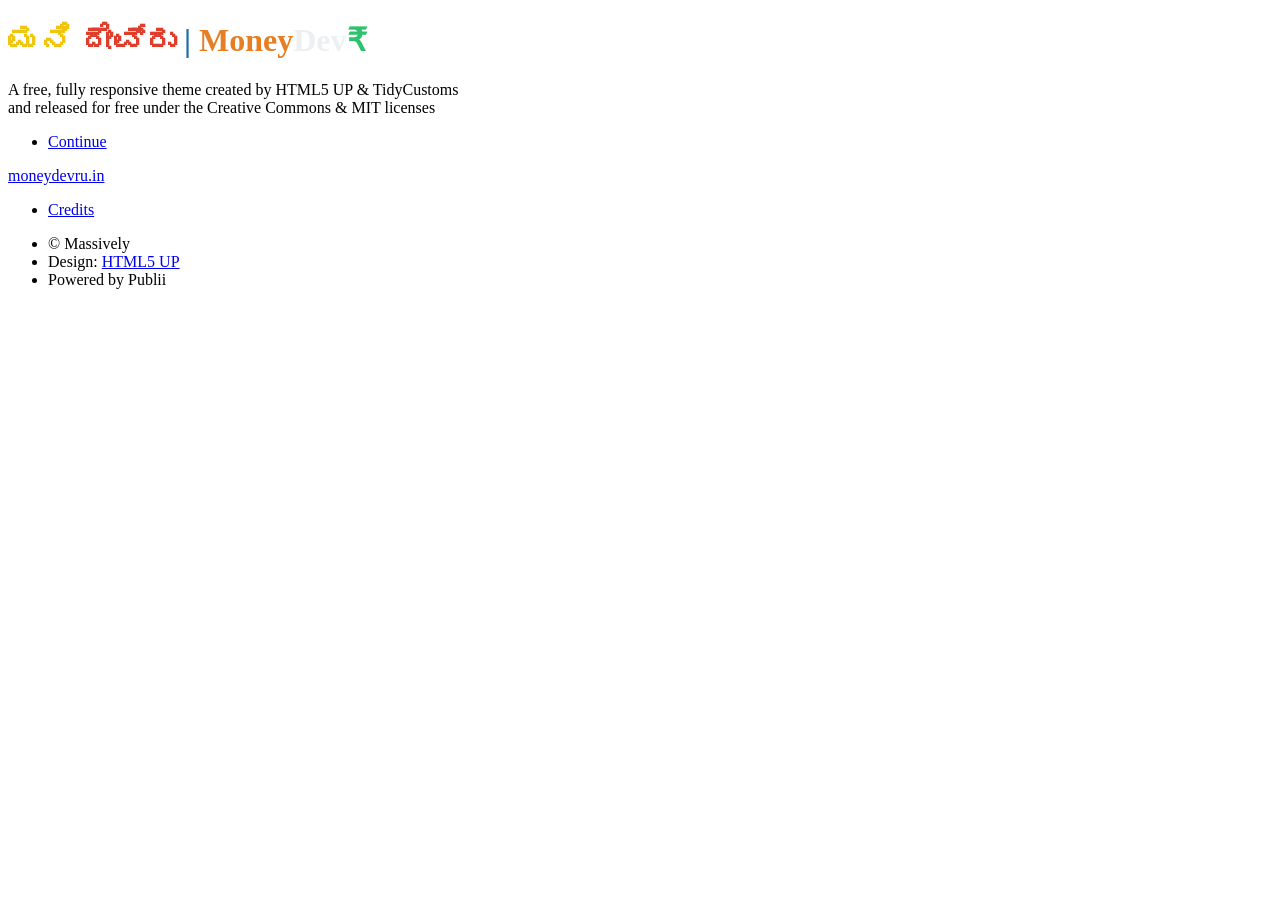
==== index.html @ d96f3cf7 "Publii: update content" ====
<!DOCTYPE html><html lang="en-gb"><head><meta charset="utf-8"><meta http-equiv="X-UA-Compatible" content="IE=edge"><meta name="viewport" content="width=device-width,initial-scale=1,user-scalable=no"><title>moneydevru.in</title><meta name="generator" content="Publii Open-Source CMS for Static Site"><link rel="canonical" href="https://moneydevru.in/"><link rel="alternate" type="application/atom+xml" href="https://moneydevru.in/feed.xml" title="moneydevru.in - RSS"><link rel="alternate" type="application/json" href="https://moneydevru.in/feed.json" title="moneydevru.in - JSON"><meta property="og:title" content="moneydevru.in"><meta property="og:site_name" content="moneydevru.in"><meta property="og:description" content=""><meta property="og:url" content="https://moneydevru.in/"><meta property="og:type" content="website"><link rel="stylesheet" href="https://moneydevru.in/assets/css/fontawesome-all.min.css?v&#x3D;85514f933f9e0b82460af63f1a403fa5"><link rel="stylesheet" href="https://moneydevru.in/assets/css/style.css?v&#x3D;dd66200cfe17c33e8e2ed1fdd742c252"><noscript><link rel="stylesheet" href="https://moneydevru.in/assets/css/noscript.css?v&#x3D;efa867a99f5064d6729e4dc2008ad50b"></noscript><script type="application/ld+json">{"@context":"http://schema.org","@type":"Organization","name":"moneydevru.in","url":"https://moneydevru.in/"}</script><style>#wrapper > .bg {
               background-image: url(https://moneydevru.in/assets/images/overlay.png), linear-gradient(0deg, rgba(0, 0, 0, 0.1), rgba(0, 0, 0, 0.1)), url();
           }</style><noscript><style>img[loading] {
                    opacity: 1;
                }</style></noscript></head><body class="is-preload home-template"><div id="wrapper" class="fade-in"><div id="intro"><h1><span style="color: rgb(241, 196, 15);">ಮನಿ</span> <span style="color: rgb(224, 62, 45);">ದೇವ್ರು</span> <span style="color: rgb(35, 111, 161);">|</span> <span style="color: rgb(230, 126, 35);">Money</span><span style="color: rgb(236, 240, 241);">Dev</span><span style="color: rgb(45, 194, 107);">₹</span></h1><p>A free, fully responsive theme created by HTML5 UP &amp; TidyCustoms<br>and released for free under the Creative Commons &amp; MIT licenses</p><ul class="actions"><li><a href="#header" class="button icon solid solo fa-arrow-down scrolly">Continue</a></li></ul></div><header id="header"><a class="logo" href="https://moneydevru.in/">moneydevru.in</a></header><nav id="nav"><ul class="links"><li><a href="https://moneydevru.in/credits/" target="_self">Credits</a></li></ul></nav><main id="main"><section class="posts"></section></main><footer id="copyright"><ul><li>© Massively</li><li>Design: <a href="https://html5up.net" target="_blank" rel="nofollow noopener">HTML5 UP</a></li><li>Powered by Publii</li></ul></footer></div><script src="https://moneydevru.in/assets/js/jquery.min.js?v&#x3D;c9771cc3e90e18f5336eedbd0fffb2cf"></script><script src="https://moneydevru.in/assets/js/jquery.scrollex.min.js?v&#x3D;f89065e3d988006af9791b44561d7c90"></script><script src="https://moneydevru.in/assets/js/jquery.scrolly.min.js?v&#x3D;1ed5a78bde1476875a40f6b9ff44fc14"></script><script src="https://moneydevru.in/assets/js/browser.min.js?v&#x3D;c07298dd19048a8a69ad97e754dfe8d0"></script><script src="https://moneydevru.in/assets/js/breakpoints.min.js?v&#x3D;81a479eb099e3b187613943b085923b8"></script><script src="https://moneydevru.in/assets/js/util.min.js?v&#x3D;4201a626f8c9b614a663b3a1d7d82615"></script><script src="https://moneydevru.in/assets/js/main.min.js?v&#x3D;56233c354bd814758be8bff42f7e13a5"></script><script>/*<![CDATA[*/var images=document.querySelectorAll("img[loading]");for(var i=0;i<images.length;i++){if(images[i].complete){images[i].classList.add("is-loaded")}else{images[i].addEventListener("load",function(){this.classList.add("is-loaded")},false)}};/*]]>*/</script></body></html>
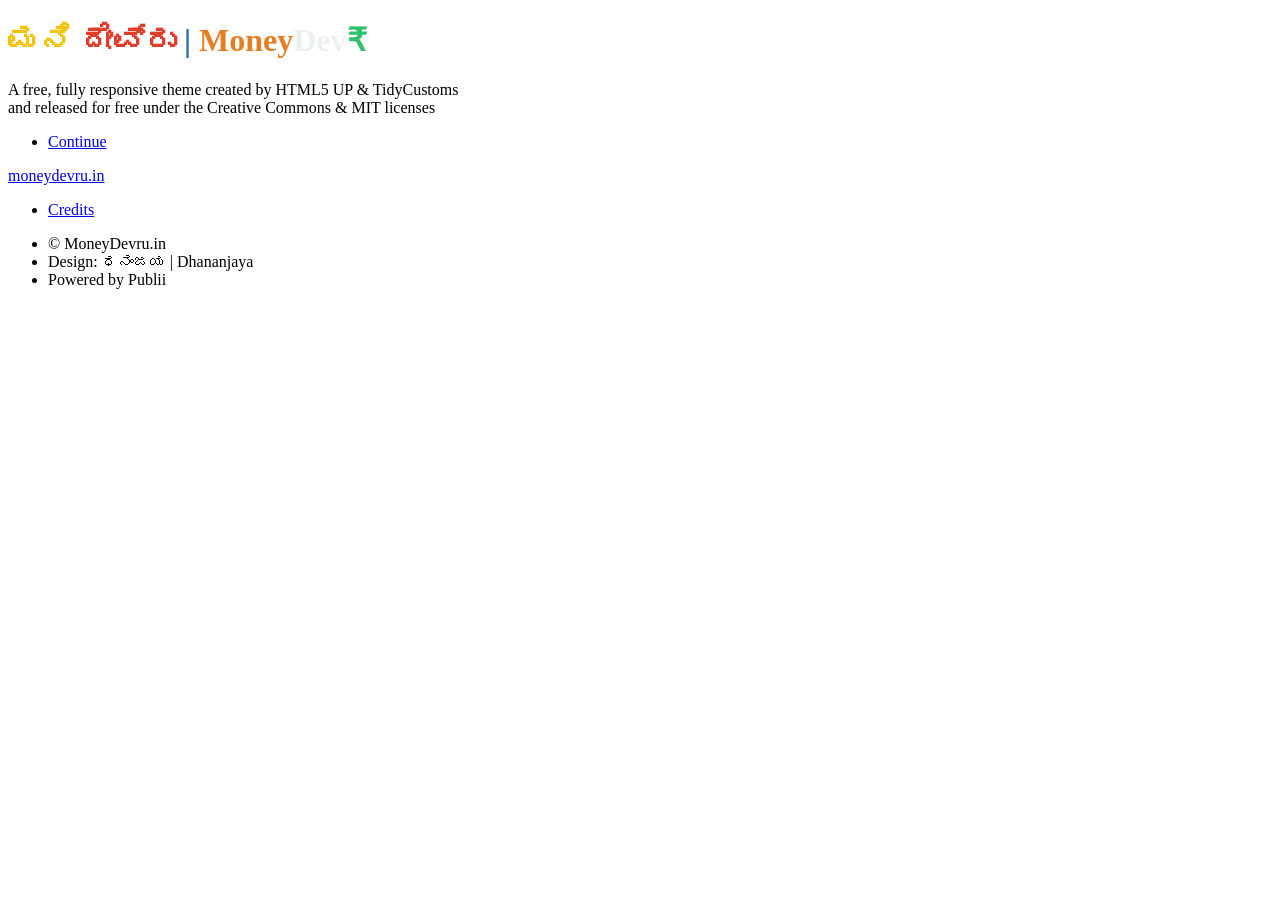
==== commit a6382f37: "Publii: update content" ====
--- a/index.html
+++ b/index.html
@@ -1,5 +1,5 @@
-<!DOCTYPE html><html lang="en-gb"><head><meta charset="utf-8"><meta http-equiv="X-UA-Compatible" content="IE=edge"><meta name="viewport" content="width=device-width,initial-scale=1,user-scalable=no"><title>moneydevru.in</title><meta name="generator" content="Publii Open-Source CMS for Static Site"><link rel="canonical" href="https://moneydevru.in/"><link rel="alternate" type="application/atom+xml" href="https://moneydevru.in/feed.xml" title="moneydevru.in - RSS"><link rel="alternate" type="application/json" href="https://moneydevru.in/feed.json" title="moneydevru.in - JSON"><meta property="og:title" content="moneydevru.in"><meta property="og:site_name" content="moneydevru.in"><meta property="og:description" content=""><meta property="og:url" content="https://moneydevru.in/"><meta property="og:type" content="website"><link rel="stylesheet" href="https://moneydevru.in/assets/css/fontawesome-all.min.css?v&#x3D;85514f933f9e0b82460af63f1a403fa5"><link rel="stylesheet" href="https://moneydevru.in/assets/css/style.css?v&#x3D;dd66200cfe17c33e8e2ed1fdd742c252"><noscript><link rel="stylesheet" href="https://moneydevru.in/assets/css/noscript.css?v&#x3D;efa867a99f5064d6729e4dc2008ad50b"></noscript><script type="application/ld+json">{"@context":"http://schema.org","@type":"Organization","name":"moneydevru.in","url":"https://moneydevru.in/"}</script><style>#wrapper > .bg {
+<!DOCTYPE html><html lang="en-gb"><head><meta charset="utf-8"><meta http-equiv="X-UA-Compatible" content="IE=edge"><meta name="viewport" content="width=device-width,initial-scale=1,user-scalable=no"><title>moneydevru.in</title><meta name="generator" content="Publii Open-Source CMS for Static Site"><link rel="canonical" href="https://moneydevru.in/"><link rel="alternate" type="application/atom+xml" href="https://moneydevru.in/feed.xml" title="moneydevru.in - RSS"><link rel="alternate" type="application/json" href="https://moneydevru.in/feed.json" title="moneydevru.in - JSON"><meta property="og:title" content="moneydevru.in"><meta property="og:site_name" content="moneydevru.in"><meta property="og:description" content=""><meta property="og:url" content="https://moneydevru.in/"><meta property="og:type" content="website"><link rel="stylesheet" href="https://moneydevru.in/assets/css/fontawesome-all.min.css?v&#x3D;85514f933f9e0b82460af63f1a403fa5"><link rel="stylesheet" href="https://moneydevru.in/assets/css/style.css?v&#x3D;dd66200cfe17c33e8e2ed1fdd742c252"><noscript><link rel="stylesheet" href="https://moneydevru.in/assets/css/noscript.css?v&#x3D;efa867a99f5064d6729e4dc2008ad50b"></noscript><script type="application/ld+json">{"@context":"http://schema.org","@type":"Organization","name":"moneydevru.in","url":"https://moneydevru.in/","sameAs":[]}</script><style>#wrapper > .bg {
                background-image: url(https://moneydevru.in/assets/images/overlay.png), linear-gradient(0deg, rgba(0, 0, 0, 0.1), rgba(0, 0, 0, 0.1)), url();
            }</style><noscript><style>img[loading] {
                     opacity: 1;
-                }</style></noscript></head><body class="is-preload home-template"><div id="wrapper" class="fade-in"><div id="intro"><h1><span style="color: rgb(241, 196, 15);">ಮನಿ</span> <span style="color: rgb(224, 62, 45);">ದೇವ್ರು</span> <span style="color: rgb(35, 111, 161);">|</span> <span style="color: rgb(230, 126, 35);">Money</span><span style="color: rgb(236, 240, 241);">Dev</span><span style="color: rgb(45, 194, 107);">₹</span></h1><p>A free, fully responsive theme created by HTML5 UP &amp; TidyCustoms<br>and released for free under the Creative Commons &amp; MIT licenses</p><ul class="actions"><li><a href="#header" class="button icon solid solo fa-arrow-down scrolly">Continue</a></li></ul></div><header id="header"><a class="logo" href="https://moneydevru.in/">moneydevru.in</a></header><nav id="nav"><ul class="links"><li><a href="https://moneydevru.in/credits/" target="_self">Credits</a></li></ul></nav><main id="main"><section class="posts"></section></main><footer id="copyright"><ul><li>© Massively</li><li>Design: <a href="https://html5up.net" target="_blank" rel="nofollow noopener">HTML5 UP</a></li><li>Powered by Publii</li></ul></footer></div><script src="https://moneydevru.in/assets/js/jquery.min.js?v&#x3D;c9771cc3e90e18f5336eedbd0fffb2cf"></script><script src="https://moneydevru.in/assets/js/jquery.scrollex.min.js?v&#x3D;f89065e3d988006af9791b44561d7c90"></script><script src="https://moneydevru.in/assets/js/jquery.scrolly.min.js?v&#x3D;1ed5a78bde1476875a40f6b9ff44fc14"></script><script src="https://moneydevru.in/assets/js/browser.min.js?v&#x3D;c07298dd19048a8a69ad97e754dfe8d0"></script><script src="https://moneydevru.in/assets/js/breakpoints.min.js?v&#x3D;81a479eb099e3b187613943b085923b8"></script><script src="https://moneydevru.in/assets/js/util.min.js?v&#x3D;4201a626f8c9b614a663b3a1d7d82615"></script><script src="https://moneydevru.in/assets/js/main.min.js?v&#x3D;56233c354bd814758be8bff42f7e13a5"></script><script>/*<![CDATA[*/var images=document.querySelectorAll("img[loading]");for(var i=0;i<images.length;i++){if(images[i].complete){images[i].classList.add("is-loaded")}else{images[i].addEventListener("load",function(){this.classList.add("is-loaded")},false)}};/*]]>*/</script></body></html>+                }</style></noscript></head><body class="is-preload home-template"><div id="wrapper" class="fade-in"><div id="intro"><h1><span style="color: rgb(241, 196, 15);">ಮನಿ</span> <span style="color: rgb(224, 62, 45);">ದೇವ್ರು</span> <span style="color: rgb(35, 111, 161);">|</span> <span style="color: rgb(230, 126, 35);">Money</span><span style="color: rgb(236, 240, 241);">Dev</span><span style="color: rgb(45, 194, 107);">₹</span></h1><p>A free, fully responsive theme created by HTML5 UP &amp; TidyCustoms<br>and released for free under the Creative Commons &amp; MIT licenses</p><ul class="actions"><li><a href="#header" class="button icon solid solo fa-arrow-down scrolly">Continue</a></li></ul></div><header id="header"><a class="logo" href="https://moneydevru.in/">moneydevru.in</a></header><nav id="nav"><ul class="links"><li><a href="https://moneydevru.in/credits/" target="_self">Credits</a></li></ul><ul class="icons"></ul></nav><main id="main"><section class="posts"></section></main><footer id="copyright"><ul><li>© MoneyDevru.in</li><li>Design: ಧನಂಜಯ | Dhananjaya</li><li>Powered by Publii</li></ul></footer></div><script src="https://moneydevru.in/assets/js/jquery.min.js?v&#x3D;c9771cc3e90e18f5336eedbd0fffb2cf"></script><script src="https://moneydevru.in/assets/js/jquery.scrollex.min.js?v&#x3D;f89065e3d988006af9791b44561d7c90"></script><script src="https://moneydevru.in/assets/js/jquery.scrolly.min.js?v&#x3D;1ed5a78bde1476875a40f6b9ff44fc14"></script><script src="https://moneydevru.in/assets/js/browser.min.js?v&#x3D;c07298dd19048a8a69ad97e754dfe8d0"></script><script src="https://moneydevru.in/assets/js/breakpoints.min.js?v&#x3D;81a479eb099e3b187613943b085923b8"></script><script src="https://moneydevru.in/assets/js/util.min.js?v&#x3D;4201a626f8c9b614a663b3a1d7d82615"></script><script src="https://moneydevru.in/assets/js/main.min.js?v&#x3D;56233c354bd814758be8bff42f7e13a5"></script><script>/*<![CDATA[*/var images=document.querySelectorAll("img[loading]");for(var i=0;i<images.length;i++){if(images[i].complete){images[i].classList.add("is-loaded")}else{images[i].addEventListener("load",function(){this.classList.add("is-loaded")},false)}};/*]]>*/</script></body></html>
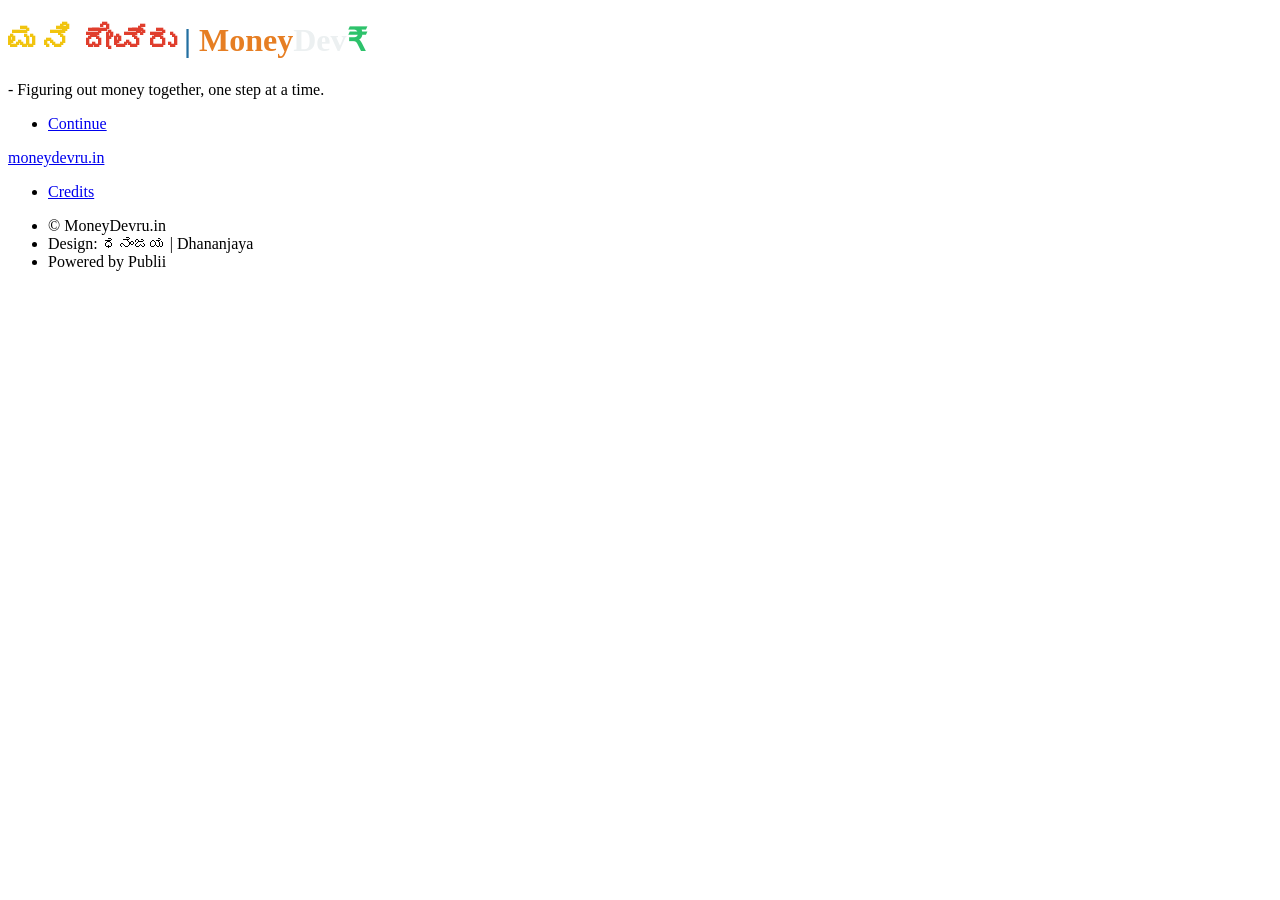
==== commit 295ed10a: "Publii: update content" ====
--- a/index.html
+++ b/index.html
@@ -2,4 +2,4 @@
                background-image: url(https://moneydevru.in/assets/images/overlay.png), linear-gradient(0deg, rgba(0, 0, 0, 0.1), rgba(0, 0, 0, 0.1)), url();
            }</style><noscript><style>img[loading] {
                     opacity: 1;
-                }</style></noscript></head><body class="is-preload home-template"><div id="wrapper" class="fade-in"><div id="intro"><h1><span style="color: rgb(241, 196, 15);">ಮನಿ</span> <span style="color: rgb(224, 62, 45);">ದೇವ್ರು</span> <span style="color: rgb(35, 111, 161);">|</span> <span style="color: rgb(230, 126, 35);">Money</span><span style="color: rgb(236, 240, 241);">Dev</span><span style="color: rgb(45, 194, 107);">₹</span></h1><p>A free, fully responsive theme created by HTML5 UP &amp; TidyCustoms<br>and released for free under the Creative Commons &amp; MIT licenses</p><ul class="actions"><li><a href="#header" class="button icon solid solo fa-arrow-down scrolly">Continue</a></li></ul></div><header id="header"><a class="logo" href="https://moneydevru.in/">moneydevru.in</a></header><nav id="nav"><ul class="links"><li><a href="https://moneydevru.in/credits/" target="_self">Credits</a></li></ul><ul class="icons"></ul></nav><main id="main"><section class="posts"></section></main><footer id="copyright"><ul><li>© MoneyDevru.in</li><li>Design: ಧನಂಜಯ | Dhananjaya</li><li>Powered by Publii</li></ul></footer></div><script src="https://moneydevru.in/assets/js/jquery.min.js?v&#x3D;c9771cc3e90e18f5336eedbd0fffb2cf"></script><script src="https://moneydevru.in/assets/js/jquery.scrollex.min.js?v&#x3D;f89065e3d988006af9791b44561d7c90"></script><script src="https://moneydevru.in/assets/js/jquery.scrolly.min.js?v&#x3D;1ed5a78bde1476875a40f6b9ff44fc14"></script><script src="https://moneydevru.in/assets/js/browser.min.js?v&#x3D;c07298dd19048a8a69ad97e754dfe8d0"></script><script src="https://moneydevru.in/assets/js/breakpoints.min.js?v&#x3D;81a479eb099e3b187613943b085923b8"></script><script src="https://moneydevru.in/assets/js/util.min.js?v&#x3D;4201a626f8c9b614a663b3a1d7d82615"></script><script src="https://moneydevru.in/assets/js/main.min.js?v&#x3D;56233c354bd814758be8bff42f7e13a5"></script><script>/*<![CDATA[*/var images=document.querySelectorAll("img[loading]");for(var i=0;i<images.length;i++){if(images[i].complete){images[i].classList.add("is-loaded")}else{images[i].addEventListener("load",function(){this.classList.add("is-loaded")},false)}};/*]]>*/</script></body></html>+                }</style></noscript></head><body class="is-preload home-template"><div id="wrapper" class="fade-in"><div id="intro"><h1><span style="color: rgb(241, 196, 15);">ಮನಿ</span> <span style="color: rgb(224, 62, 45);">ದೇವ್ರು</span> <span style="color: rgb(35, 111, 161);">|</span> <span style="color: rgb(230, 126, 35);">Money</span><span style="color: rgb(236, 240, 241);">Dev</span><span style="color: rgb(45, 194, 107);">₹</span></h1><p>- Figuring out money together, one step at a time.</p><ul class="actions"><li><a href="#header" class="button icon solid solo fa-arrow-down scrolly">Continue</a></li></ul></div><header id="header"><a class="logo" href="https://moneydevru.in/">moneydevru.in</a></header><nav id="nav"><ul class="links"><li><a href="https://moneydevru.in/credits/" target="_self">Credits</a></li></ul><ul class="icons"></ul></nav><main id="main"><section class="posts"></section></main><footer id="copyright"><ul><li>© MoneyDevru.in</li><li>Design: ಧನಂಜಯ | Dhananjaya</li><li>Powered by Publii</li></ul></footer></div><script src="https://moneydevru.in/assets/js/jquery.min.js?v&#x3D;c9771cc3e90e18f5336eedbd0fffb2cf"></script><script src="https://moneydevru.in/assets/js/jquery.scrollex.min.js?v&#x3D;f89065e3d988006af9791b44561d7c90"></script><script src="https://moneydevru.in/assets/js/jquery.scrolly.min.js?v&#x3D;1ed5a78bde1476875a40f6b9ff44fc14"></script><script src="https://moneydevru.in/assets/js/browser.min.js?v&#x3D;c07298dd19048a8a69ad97e754dfe8d0"></script><script src="https://moneydevru.in/assets/js/breakpoints.min.js?v&#x3D;81a479eb099e3b187613943b085923b8"></script><script src="https://moneydevru.in/assets/js/util.min.js?v&#x3D;4201a626f8c9b614a663b3a1d7d82615"></script><script src="https://moneydevru.in/assets/js/main.min.js?v&#x3D;56233c354bd814758be8bff42f7e13a5"></script><script>/*<![CDATA[*/var images=document.querySelectorAll("img[loading]");for(var i=0;i<images.length;i++){if(images[i].complete){images[i].classList.add("is-loaded")}else{images[i].addEventListener("load",function(){this.classList.add("is-loaded")},false)}};/*]]>*/</script></body></html>
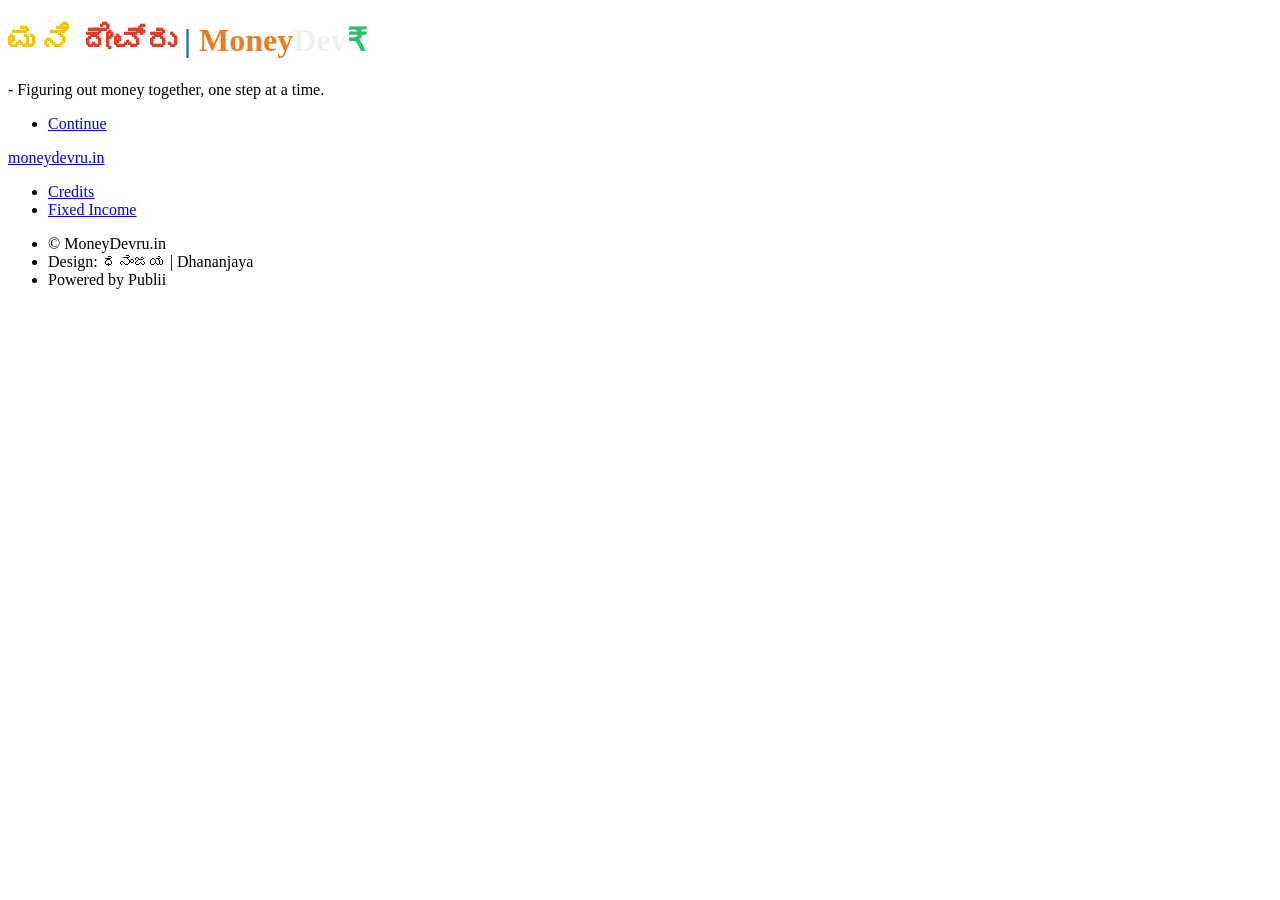
==== commit a390a724: "Publii: update content" ====
--- a/index.html
+++ b/index.html
@@ -2,4 +2,4 @@
                background-image: url(https://moneydevru.in/assets/images/overlay.png), linear-gradient(0deg, rgba(0, 0, 0, 0.1), rgba(0, 0, 0, 0.1)), url();
            }</style><noscript><style>img[loading] {
                     opacity: 1;
-                }</style></noscript></head><body class="is-preload home-template"><div id="wrapper" class="fade-in"><div id="intro"><h1><span style="color: rgb(241, 196, 15);">ಮನಿ</span> <span style="color: rgb(224, 62, 45);">ದೇವ್ರು</span> <span style="color: rgb(35, 111, 161);">|</span> <span style="color: rgb(230, 126, 35);">Money</span><span style="color: rgb(236, 240, 241);">Dev</span><span style="color: rgb(45, 194, 107);">₹</span></h1><p>- Figuring out money together, one step at a time.</p><ul class="actions"><li><a href="#header" class="button icon solid solo fa-arrow-down scrolly">Continue</a></li></ul></div><header id="header"><a class="logo" href="https://moneydevru.in/">moneydevru.in</a></header><nav id="nav"><ul class="links"><li><a href="https://moneydevru.in/credits/" target="_self">Credits</a></li></ul><ul class="icons"></ul></nav><main id="main"><section class="posts"></section></main><footer id="copyright"><ul><li>© MoneyDevru.in</li><li>Design: ಧನಂಜಯ | Dhananjaya</li><li>Powered by Publii</li></ul></footer></div><script src="https://moneydevru.in/assets/js/jquery.min.js?v&#x3D;c9771cc3e90e18f5336eedbd0fffb2cf"></script><script src="https://moneydevru.in/assets/js/jquery.scrollex.min.js?v&#x3D;f89065e3d988006af9791b44561d7c90"></script><script src="https://moneydevru.in/assets/js/jquery.scrolly.min.js?v&#x3D;1ed5a78bde1476875a40f6b9ff44fc14"></script><script src="https://moneydevru.in/assets/js/browser.min.js?v&#x3D;c07298dd19048a8a69ad97e754dfe8d0"></script><script src="https://moneydevru.in/assets/js/breakpoints.min.js?v&#x3D;81a479eb099e3b187613943b085923b8"></script><script src="https://moneydevru.in/assets/js/util.min.js?v&#x3D;4201a626f8c9b614a663b3a1d7d82615"></script><script src="https://moneydevru.in/assets/js/main.min.js?v&#x3D;56233c354bd814758be8bff42f7e13a5"></script><script>/*<![CDATA[*/var images=document.querySelectorAll("img[loading]");for(var i=0;i<images.length;i++){if(images[i].complete){images[i].classList.add("is-loaded")}else{images[i].addEventListener("load",function(){this.classList.add("is-loaded")},false)}};/*]]>*/</script></body></html>+                }</style></noscript></head><body class="is-preload home-template"><div id="wrapper" class="fade-in"><div id="intro"><h1><span style="color: rgb(241, 196, 15);">ಮನಿ</span> <span style="color: rgb(224, 62, 45);">ದೇವ್ರು</span> <span style="color: rgb(35, 111, 161);">|</span> <span style="color: rgb(230, 126, 35);">Money</span><span style="color: rgb(236, 240, 241);">Dev</span><span style="color: rgb(45, 194, 107);">₹</span></h1><p>- Figuring out money together, one step at a time.</p><ul class="actions"><li><a href="#header" class="button icon solid solo fa-arrow-down scrolly">Continue</a></li></ul></div><header id="header"><a class="logo" href="https://moneydevru.in/">moneydevru.in</a></header><nav id="nav"><ul class="links"><li><a href="https://moneydevru.in/credits/" target="_self">Credits</a></li><li><a href="https://moneydevru.in/fixed-incomes/" target="_self">Fixed Income</a></li></ul><ul class="icons"></ul></nav><main id="main"><section class="posts"></section></main><footer id="copyright"><ul><li>© MoneyDevru.in</li><li>Design: ಧನಂಜಯ | Dhananjaya</li><li>Powered by Publii</li></ul></footer></div><script src="https://moneydevru.in/assets/js/jquery.min.js?v&#x3D;c9771cc3e90e18f5336eedbd0fffb2cf"></script><script src="https://moneydevru.in/assets/js/jquery.scrollex.min.js?v&#x3D;f89065e3d988006af9791b44561d7c90"></script><script src="https://moneydevru.in/assets/js/jquery.scrolly.min.js?v&#x3D;1ed5a78bde1476875a40f6b9ff44fc14"></script><script src="https://moneydevru.in/assets/js/browser.min.js?v&#x3D;c07298dd19048a8a69ad97e754dfe8d0"></script><script src="https://moneydevru.in/assets/js/breakpoints.min.js?v&#x3D;81a479eb099e3b187613943b085923b8"></script><script src="https://moneydevru.in/assets/js/util.min.js?v&#x3D;4201a626f8c9b614a663b3a1d7d82615"></script><script src="https://moneydevru.in/assets/js/main.min.js?v&#x3D;56233c354bd814758be8bff42f7e13a5"></script><script>/*<![CDATA[*/var images=document.querySelectorAll("img[loading]");for(var i=0;i<images.length;i++){if(images[i].complete){images[i].classList.add("is-loaded")}else{images[i].addEventListener("load",function(){this.classList.add("is-loaded")},false)}};/*]]>*/</script></body></html>
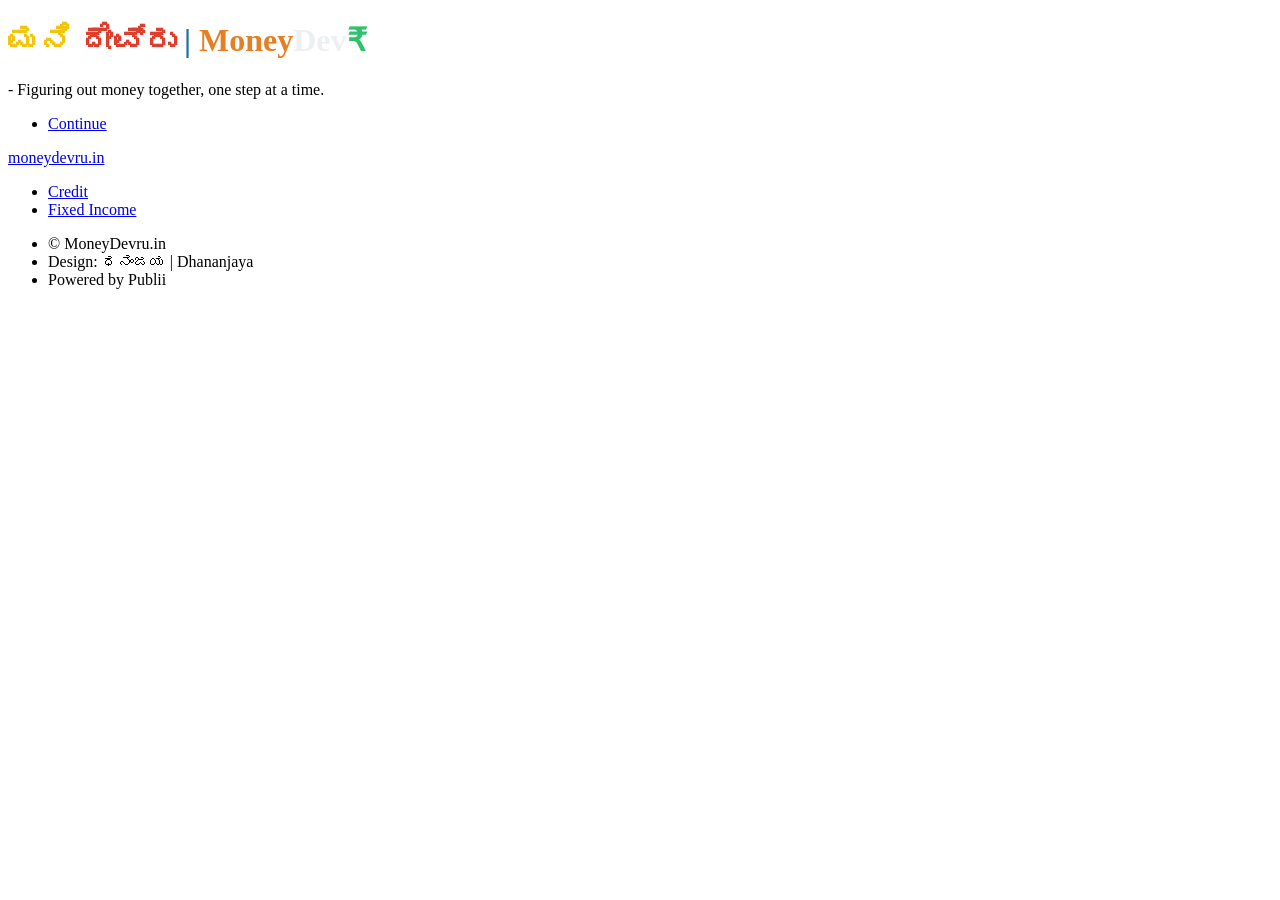
==== commit 3db8807b: "Publii: update content" ====
--- a/index.html
+++ b/index.html
@@ -2,4 +2,4 @@
                background-image: url(https://moneydevru.in/assets/images/overlay.png), linear-gradient(0deg, rgba(0, 0, 0, 0.1), rgba(0, 0, 0, 0.1)), url();
            }</style><noscript><style>img[loading] {
                     opacity: 1;
-                }</style></noscript></head><body class="is-preload home-template"><div id="wrapper" class="fade-in"><div id="intro"><h1><span style="color: rgb(241, 196, 15);">ಮನಿ</span> <span style="color: rgb(224, 62, 45);">ದೇವ್ರು</span> <span style="color: rgb(35, 111, 161);">|</span> <span style="color: rgb(230, 126, 35);">Money</span><span style="color: rgb(236, 240, 241);">Dev</span><span style="color: rgb(45, 194, 107);">₹</span></h1><p>- Figuring out money together, one step at a time.</p><ul class="actions"><li><a href="#header" class="button icon solid solo fa-arrow-down scrolly">Continue</a></li></ul></div><header id="header"><a class="logo" href="https://moneydevru.in/">moneydevru.in</a></header><nav id="nav"><ul class="links"><li><a href="https://moneydevru.in/credits/" target="_self">Credits</a></li><li><a href="https://moneydevru.in/fixed-incomes/" target="_self">Fixed Income</a></li></ul><ul class="icons"></ul></nav><main id="main"><section class="posts"></section></main><footer id="copyright"><ul><li>© MoneyDevru.in</li><li>Design: ಧನಂಜಯ | Dhananjaya</li><li>Powered by Publii</li></ul></footer></div><script src="https://moneydevru.in/assets/js/jquery.min.js?v&#x3D;c9771cc3e90e18f5336eedbd0fffb2cf"></script><script src="https://moneydevru.in/assets/js/jquery.scrollex.min.js?v&#x3D;f89065e3d988006af9791b44561d7c90"></script><script src="https://moneydevru.in/assets/js/jquery.scrolly.min.js?v&#x3D;1ed5a78bde1476875a40f6b9ff44fc14"></script><script src="https://moneydevru.in/assets/js/browser.min.js?v&#x3D;c07298dd19048a8a69ad97e754dfe8d0"></script><script src="https://moneydevru.in/assets/js/breakpoints.min.js?v&#x3D;81a479eb099e3b187613943b085923b8"></script><script src="https://moneydevru.in/assets/js/util.min.js?v&#x3D;4201a626f8c9b614a663b3a1d7d82615"></script><script src="https://moneydevru.in/assets/js/main.min.js?v&#x3D;56233c354bd814758be8bff42f7e13a5"></script><script>/*<![CDATA[*/var images=document.querySelectorAll("img[loading]");for(var i=0;i<images.length;i++){if(images[i].complete){images[i].classList.add("is-loaded")}else{images[i].addEventListener("load",function(){this.classList.add("is-loaded")},false)}};/*]]>*/</script></body></html>+                }</style></noscript></head><body class="is-preload home-template"><div id="wrapper" class="fade-in"><div id="intro"><h1><span style="color: rgb(241, 196, 15);">ಮನಿ</span> <span style="color: rgb(224, 62, 45);">ದೇವ್ರು</span> <span style="color: rgb(35, 111, 161);">|</span> <span style="color: rgb(230, 126, 35);">Money</span><span style="color: rgb(236, 240, 241);">Dev</span><span style="color: rgb(45, 194, 107);">₹</span></h1><p>- Figuring out money together, one step at a time.</p><ul class="actions"><li><a href="#header" class="button icon solid solo fa-arrow-down scrolly">Continue</a></li></ul></div><header id="header"><a class="logo" href="https://moneydevru.in/">moneydevru.in</a></header><nav id="nav"><ul class="links"><li><a href="https://moneydevru.in/credits/" target="_self">Credit</a></li><li><a href="https://moneydevru.in/fixed-incomes/" target="_self">Fixed Income</a></li></ul><ul class="icons"></ul></nav><main id="main"><section class="posts"></section></main><footer id="copyright"><ul><li>© MoneyDevru.in</li><li>Design: ಧನಂಜಯ | Dhananjaya</li><li>Powered by Publii</li></ul></footer></div><script src="https://moneydevru.in/assets/js/jquery.min.js?v&#x3D;c9771cc3e90e18f5336eedbd0fffb2cf"></script><script src="https://moneydevru.in/assets/js/jquery.scrollex.min.js?v&#x3D;f89065e3d988006af9791b44561d7c90"></script><script src="https://moneydevru.in/assets/js/jquery.scrolly.min.js?v&#x3D;1ed5a78bde1476875a40f6b9ff44fc14"></script><script src="https://moneydevru.in/assets/js/browser.min.js?v&#x3D;c07298dd19048a8a69ad97e754dfe8d0"></script><script src="https://moneydevru.in/assets/js/breakpoints.min.js?v&#x3D;81a479eb099e3b187613943b085923b8"></script><script src="https://moneydevru.in/assets/js/util.min.js?v&#x3D;4201a626f8c9b614a663b3a1d7d82615"></script><script src="https://moneydevru.in/assets/js/main.min.js?v&#x3D;56233c354bd814758be8bff42f7e13a5"></script><script>/*<![CDATA[*/var images=document.querySelectorAll("img[loading]");for(var i=0;i<images.length;i++){if(images[i].complete){images[i].classList.add("is-loaded")}else{images[i].addEventListener("load",function(){this.classList.add("is-loaded")},false)}};/*]]>*/</script></body></html>
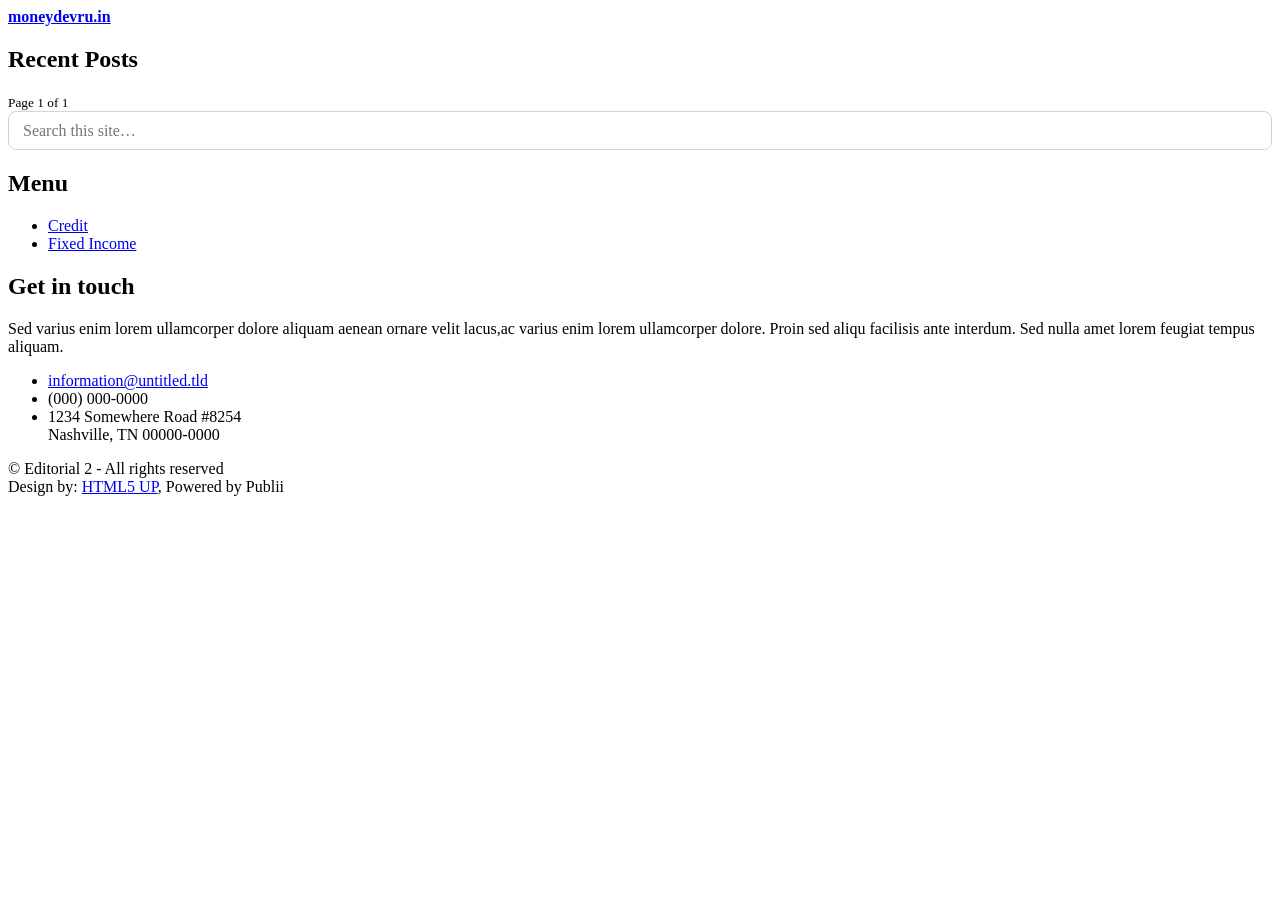
==== commit 11fedd76: "Publii: update content" ====
--- a/index.html
+++ b/index.html
@@ -1,5 +1,3 @@
-<!DOCTYPE html><html lang="en-gb"><head><meta charset="utf-8"><meta http-equiv="X-UA-Compatible" content="IE=edge"><meta name="viewport" content="width=device-width,initial-scale=1,user-scalable=no"><title>moneydevru.in</title><meta name="generator" content="Publii Open-Source CMS for Static Site"><link rel="canonical" href="https://moneydevru.in/"><link rel="alternate" type="application/atom+xml" href="https://moneydevru.in/feed.xml" title="moneydevru.in - RSS"><link rel="alternate" type="application/json" href="https://moneydevru.in/feed.json" title="moneydevru.in - JSON"><meta property="og:title" content="moneydevru.in"><meta property="og:site_name" content="moneydevru.in"><meta property="og:description" content=""><meta property="og:url" content="https://moneydevru.in/"><meta property="og:type" content="website"><link rel="stylesheet" href="https://moneydevru.in/assets/css/fontawesome-all.min.css?v&#x3D;85514f933f9e0b82460af63f1a403fa5"><link rel="stylesheet" href="https://moneydevru.in/assets/css/style.css?v&#x3D;dd66200cfe17c33e8e2ed1fdd742c252"><noscript><link rel="stylesheet" href="https://moneydevru.in/assets/css/noscript.css?v&#x3D;efa867a99f5064d6729e4dc2008ad50b"></noscript><script type="application/ld+json">{"@context":"http://schema.org","@type":"Organization","name":"moneydevru.in","url":"https://moneydevru.in/","sameAs":[]}</script><style>#wrapper > .bg {
-               background-image: url(https://moneydevru.in/assets/images/overlay.png), linear-gradient(0deg, rgba(0, 0, 0, 0.1), rgba(0, 0, 0, 0.1)), url();
-           }</style><noscript><style>img[loading] {
+<!DOCTYPE html><html lang="en-gb"><head><meta charset="utf-8"><meta http-equiv="X-UA-Compatible" content="IE=edge"><meta name="viewport" content="width=device-width,initial-scale=1,user-scalable=no"><title>moneydevru.in</title><meta name="generator" content="Publii Open-Source CMS for Static Site"><link rel="stylesheet" href="/pagefind/pagefind-component-ui.css"><script src="/pagefind/pagefind-component-ui.js" type="module"></script><style>.pagefind-search-fallback{display:flex;align-items:center;border:1px solid #d1d5db;border-radius:.5rem;padding:.55rem .75rem;background:#fff;color:#6b7280}.pagefind-search-fallback input{width:100%;border:0;background:transparent;color:inherit;font:inherit;outline:0}.pagefind-searchbox:defined+.pagefind-search-fallback{display:none}</style><link rel="canonical" href="https://moneydevru.in/"><link rel="alternate" type="application/atom+xml" href="https://moneydevru.in/feed.xml" title="moneydevru.in - RSS"><link rel="alternate" type="application/json" href="https://moneydevru.in/feed.json" title="moneydevru.in - JSON"><meta property="og:title" content="moneydevru.in"><meta property="og:site_name" content="moneydevru.in"><meta property="og:description" content=""><meta property="og:url" content="https://moneydevru.in/"><meta property="og:type" content="website"><link rel="stylesheet" href="https://moneydevru.in/assets/css/fontawesome-all.min.css?v&#x3D;85514f933f9e0b82460af63f1a403fa5"><link rel="stylesheet" href="https://moneydevru.in/assets/css/style.css?v&#x3D;0f0c1cea1f9e9253befc2fb3371e8c51"><script type="application/ld+json">{"@context":"http://schema.org","@type":"Organization","name":"moneydevru.in","url":"https://moneydevru.in/"}</script><noscript><style>img[loading] {
                     opacity: 1;
-                }</style></noscript></head><body class="is-preload home-template"><div id="wrapper" class="fade-in"><div id="intro"><h1><span style="color: rgb(241, 196, 15);">ಮನಿ</span> <span style="color: rgb(224, 62, 45);">ದೇವ್ರು</span> <span style="color: rgb(35, 111, 161);">|</span> <span style="color: rgb(230, 126, 35);">Money</span><span style="color: rgb(236, 240, 241);">Dev</span><span style="color: rgb(45, 194, 107);">₹</span></h1><p>- Figuring out money together, one step at a time.</p><ul class="actions"><li><a href="#header" class="button icon solid solo fa-arrow-down scrolly">Continue</a></li></ul></div><header id="header"><a class="logo" href="https://moneydevru.in/">moneydevru.in</a></header><nav id="nav"><ul class="links"><li><a href="https://moneydevru.in/credits/" target="_self">Credit</a></li><li><a href="https://moneydevru.in/fixed-incomes/" target="_self">Fixed Income</a></li></ul><ul class="icons"></ul></nav><main id="main"><section class="posts"></section></main><footer id="copyright"><ul><li>© MoneyDevru.in</li><li>Design: ಧನಂಜಯ | Dhananjaya</li><li>Powered by Publii</li></ul></footer></div><script src="https://moneydevru.in/assets/js/jquery.min.js?v&#x3D;c9771cc3e90e18f5336eedbd0fffb2cf"></script><script src="https://moneydevru.in/assets/js/jquery.scrollex.min.js?v&#x3D;f89065e3d988006af9791b44561d7c90"></script><script src="https://moneydevru.in/assets/js/jquery.scrolly.min.js?v&#x3D;1ed5a78bde1476875a40f6b9ff44fc14"></script><script src="https://moneydevru.in/assets/js/browser.min.js?v&#x3D;c07298dd19048a8a69ad97e754dfe8d0"></script><script src="https://moneydevru.in/assets/js/breakpoints.min.js?v&#x3D;81a479eb099e3b187613943b085923b8"></script><script src="https://moneydevru.in/assets/js/util.min.js?v&#x3D;4201a626f8c9b614a663b3a1d7d82615"></script><script src="https://moneydevru.in/assets/js/main.min.js?v&#x3D;56233c354bd814758be8bff42f7e13a5"></script><script>/*<![CDATA[*/var images=document.querySelectorAll("img[loading]");for(var i=0;i<images.length;i++){if(images[i].complete){images[i].classList.add("is-loaded")}else{images[i].addEventListener("load",function(){this.classList.add("is-loaded")},false)}};/*]]>*/</script></body></html>+                }</style></noscript></head><body class="is-preload home-template"><div id="wrapper"><div id="main"><div class="inner"><header id="header"><a class="logo" href="https://moneydevru.in/"><strong>moneydevru.in</strong></a></header><section><header class="major"><h2>Recent Posts</h2></header><div class="posts"></div></section><nav class="pagination desc"><small>Page 1 of 1</small></nav></div></div><div id="sidebar"><div class="inner"><div id="search" class="alt"><pagefind-searchbox class="pagefind-searchbox" placeholder="Search this site…" show-sub-results></pagefind-searchbox><form class="pagefind-search-fallback" role="search"><input type="search" placeholder="Search this site…" aria-label="Search this site…" readonly="readonly"></form></div><nav id="menu"><header class="major"><h2>Menu</h2></header><ul><li><a href="https://moneydevru.in/credits/credit-card/" target="_self">Credit</a></li><li><a href="https://moneydevru.in/fixed-incomes/" target="_self">Fixed Income</a></li></ul></nav><section><header class="major"><h2>Get in touch</h2></header><p>Sed varius enim lorem ullamcorper dolore aliquam aenean ornare velit lacus,ac varius enim lorem ullamcorper dolore. Proin sed aliqu facilisis ante interdum. Sed nulla amet lorem feugiat tempus aliquam.</p><ul class="contact"><li class="icon solid fa-envelope"><a href="#">information@untitled.tld</a></li><li class="icon solid fa-phone">(000) 000-0000</li><li class="icon solid fa-home">1234 Somewhere Road #8254<br>Nashville, TN 00000-0000</li></ul></section><footer id="footer"><p class="copyright">© Editorial 2 - All rights reserved<br>Design by: <a href="https://html5up.net" target="_blank" rel="noopener">HTML5 UP</a>, Powered by Publii</p></footer></div></div></div><script src="https://moneydevru.in/assets/js/jquery.min.js?v&#x3D;7c14a783dfeb3d238ccd3edd840d82ee"></script><script src="https://moneydevru.in/assets/js/browser.min.js?v&#x3D;c07298dd19048a8a69ad97e754dfe8d0"></script><script src="https://moneydevru.in/assets/js/breakpoints.min.js?v&#x3D;81a479eb099e3b187613943b085923b8"></script><script src="https://moneydevru.in/assets/js/util.min.js?v&#x3D;cbdaf7c20ac2883c77ae23acfbabd47e"></script><script src="https://moneydevru.in/assets/js/main.min.js?v&#x3D;08add7f6d435054ad38ec38d7cf8be40"></script><script>var images=document.querySelectorAll("img[loading]");for(var i=0;i<images.length;i++){if(images[i].complete){images[i].classList.add("is-loaded")}else{images[i].addEventListener("load",function(){this.classList.add("is-loaded")},false)}};</script></body></html>
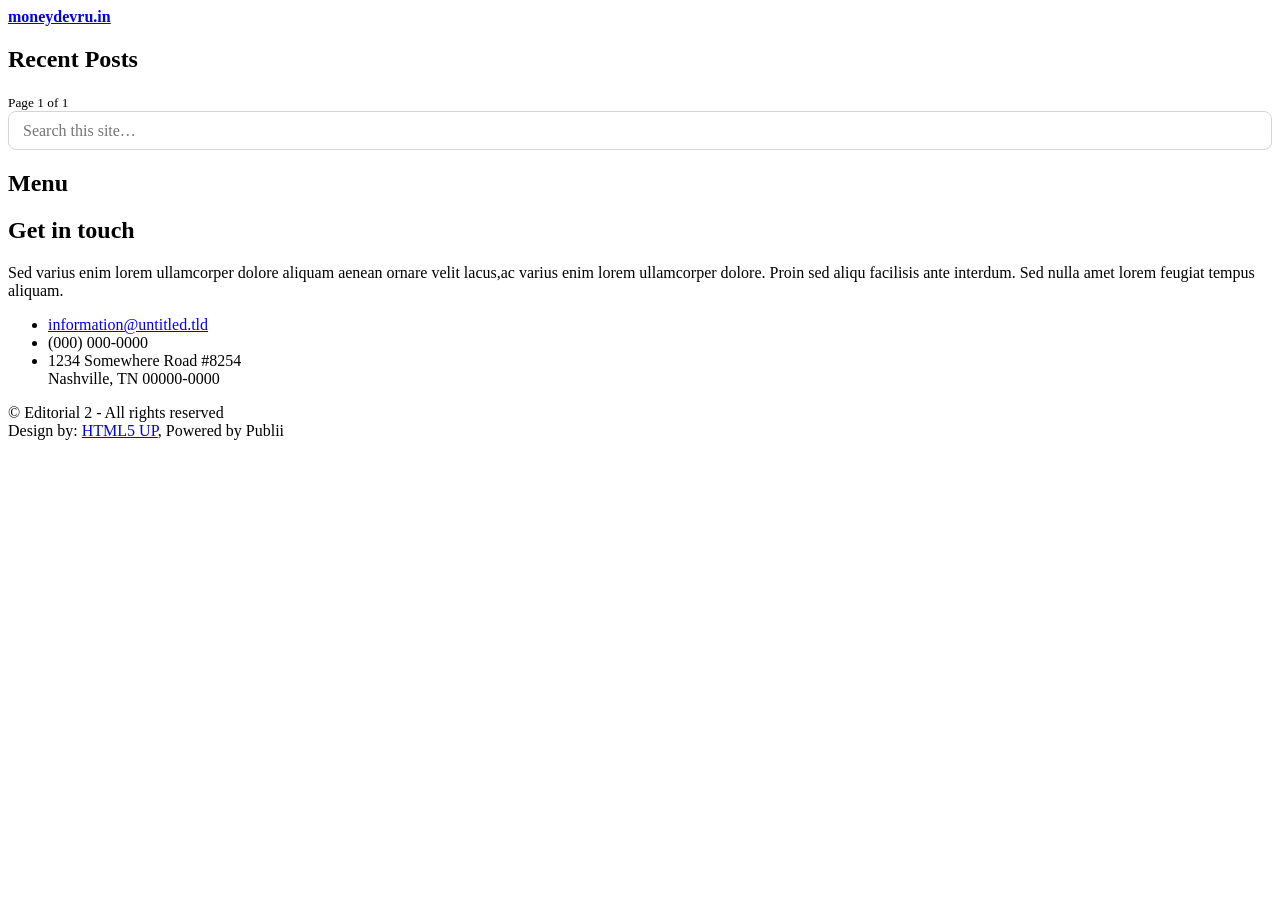
==== commit 26b972d5: "Publii: update content" ====
--- a/index.html
+++ b/index.html
@@ -1,3 +1,3 @@
 <!DOCTYPE html><html lang="en-gb"><head><meta charset="utf-8"><meta http-equiv="X-UA-Compatible" content="IE=edge"><meta name="viewport" content="width=device-width,initial-scale=1,user-scalable=no"><title>moneydevru.in</title><meta name="generator" content="Publii Open-Source CMS for Static Site"><link rel="stylesheet" href="/pagefind/pagefind-component-ui.css"><script src="/pagefind/pagefind-component-ui.js" type="module"></script><style>.pagefind-search-fallback{display:flex;align-items:center;border:1px solid #d1d5db;border-radius:.5rem;padding:.55rem .75rem;background:#fff;color:#6b7280}.pagefind-search-fallback input{width:100%;border:0;background:transparent;color:inherit;font:inherit;outline:0}.pagefind-searchbox:defined+.pagefind-search-fallback{display:none}</style><link rel="canonical" href="https://moneydevru.in/"><link rel="alternate" type="application/atom+xml" href="https://moneydevru.in/feed.xml" title="moneydevru.in - RSS"><link rel="alternate" type="application/json" href="https://moneydevru.in/feed.json" title="moneydevru.in - JSON"><meta property="og:title" content="moneydevru.in"><meta property="og:site_name" content="moneydevru.in"><meta property="og:description" content=""><meta property="og:url" content="https://moneydevru.in/"><meta property="og:type" content="website"><link rel="stylesheet" href="https://moneydevru.in/assets/css/fontawesome-all.min.css?v&#x3D;85514f933f9e0b82460af63f1a403fa5"><link rel="stylesheet" href="https://moneydevru.in/assets/css/style.css?v&#x3D;0f0c1cea1f9e9253befc2fb3371e8c51"><script type="application/ld+json">{"@context":"http://schema.org","@type":"Organization","name":"moneydevru.in","url":"https://moneydevru.in/"}</script><noscript><style>img[loading] {
                     opacity: 1;
-                }</style></noscript></head><body class="is-preload home-template"><div id="wrapper"><div id="main"><div class="inner"><header id="header"><a class="logo" href="https://moneydevru.in/"><strong>moneydevru.in</strong></a></header><section><header class="major"><h2>Recent Posts</h2></header><div class="posts"></div></section><nav class="pagination desc"><small>Page 1 of 1</small></nav></div></div><div id="sidebar"><div class="inner"><div id="search" class="alt"><pagefind-searchbox class="pagefind-searchbox" placeholder="Search this site…" show-sub-results></pagefind-searchbox><form class="pagefind-search-fallback" role="search"><input type="search" placeholder="Search this site…" aria-label="Search this site…" readonly="readonly"></form></div><nav id="menu"><header class="major"><h2>Menu</h2></header><ul><li><a href="https://moneydevru.in/credits/credit-card/" target="_self">Credit</a></li><li><a href="https://moneydevru.in/fixed-incomes/" target="_self">Fixed Income</a></li></ul></nav><section><header class="major"><h2>Get in touch</h2></header><p>Sed varius enim lorem ullamcorper dolore aliquam aenean ornare velit lacus,ac varius enim lorem ullamcorper dolore. Proin sed aliqu facilisis ante interdum. Sed nulla amet lorem feugiat tempus aliquam.</p><ul class="contact"><li class="icon solid fa-envelope"><a href="#">information@untitled.tld</a></li><li class="icon solid fa-phone">(000) 000-0000</li><li class="icon solid fa-home">1234 Somewhere Road #8254<br>Nashville, TN 00000-0000</li></ul></section><footer id="footer"><p class="copyright">© Editorial 2 - All rights reserved<br>Design by: <a href="https://html5up.net" target="_blank" rel="noopener">HTML5 UP</a>, Powered by Publii</p></footer></div></div></div><script src="https://moneydevru.in/assets/js/jquery.min.js?v&#x3D;7c14a783dfeb3d238ccd3edd840d82ee"></script><script src="https://moneydevru.in/assets/js/browser.min.js?v&#x3D;c07298dd19048a8a69ad97e754dfe8d0"></script><script src="https://moneydevru.in/assets/js/breakpoints.min.js?v&#x3D;81a479eb099e3b187613943b085923b8"></script><script src="https://moneydevru.in/assets/js/util.min.js?v&#x3D;cbdaf7c20ac2883c77ae23acfbabd47e"></script><script src="https://moneydevru.in/assets/js/main.min.js?v&#x3D;08add7f6d435054ad38ec38d7cf8be40"></script><script>var images=document.querySelectorAll("img[loading]");for(var i=0;i<images.length;i++){if(images[i].complete){images[i].classList.add("is-loaded")}else{images[i].addEventListener("load",function(){this.classList.add("is-loaded")},false)}};</script></body></html>+                }</style></noscript></head><body class="is-preload home-template"><div id="wrapper"><div id="main"><div class="inner"><header id="header"><a class="logo" href="https://moneydevru.in/"><strong>moneydevru.in</strong></a></header><section><header class="major"><h2>Recent Posts</h2></header><div class="posts"></div></section><nav class="pagination desc"><small>Page 1 of 1</small></nav></div></div><div id="sidebar"><div class="inner"><div id="search" class="alt"><pagefind-searchbox class="pagefind-searchbox" placeholder="Search this site…" show-sub-results></pagefind-searchbox><form class="pagefind-search-fallback" role="search"><input type="search" placeholder="Search this site…" aria-label="Search this site…" readonly="readonly"></form></div><nav id="menu"><header class="major"><h2>Menu</h2></header><ul></ul></nav><section><header class="major"><h2>Get in touch</h2></header><p>Sed varius enim lorem ullamcorper dolore aliquam aenean ornare velit lacus,ac varius enim lorem ullamcorper dolore. Proin sed aliqu facilisis ante interdum. Sed nulla amet lorem feugiat tempus aliquam.</p><ul class="contact"><li class="icon solid fa-envelope"><a href="#">information@untitled.tld</a></li><li class="icon solid fa-phone">(000) 000-0000</li><li class="icon solid fa-home">1234 Somewhere Road #8254<br>Nashville, TN 00000-0000</li></ul></section><footer id="footer"><p class="copyright">© Editorial 2 - All rights reserved<br>Design by: <a href="https://html5up.net" target="_blank" rel="noopener">HTML5 UP</a>, Powered by Publii</p></footer></div></div></div><script src="https://moneydevru.in/assets/js/jquery.min.js?v&#x3D;7c14a783dfeb3d238ccd3edd840d82ee"></script><script src="https://moneydevru.in/assets/js/browser.min.js?v&#x3D;c07298dd19048a8a69ad97e754dfe8d0"></script><script src="https://moneydevru.in/assets/js/breakpoints.min.js?v&#x3D;81a479eb099e3b187613943b085923b8"></script><script src="https://moneydevru.in/assets/js/util.min.js?v&#x3D;cbdaf7c20ac2883c77ae23acfbabd47e"></script><script src="https://moneydevru.in/assets/js/main.min.js?v&#x3D;08add7f6d435054ad38ec38d7cf8be40"></script><script>var images=document.querySelectorAll("img[loading]");for(var i=0;i<images.length;i++){if(images[i].complete){images[i].classList.add("is-loaded")}else{images[i].addEventListener("load",function(){this.classList.add("is-loaded")},false)}};</script></body></html>
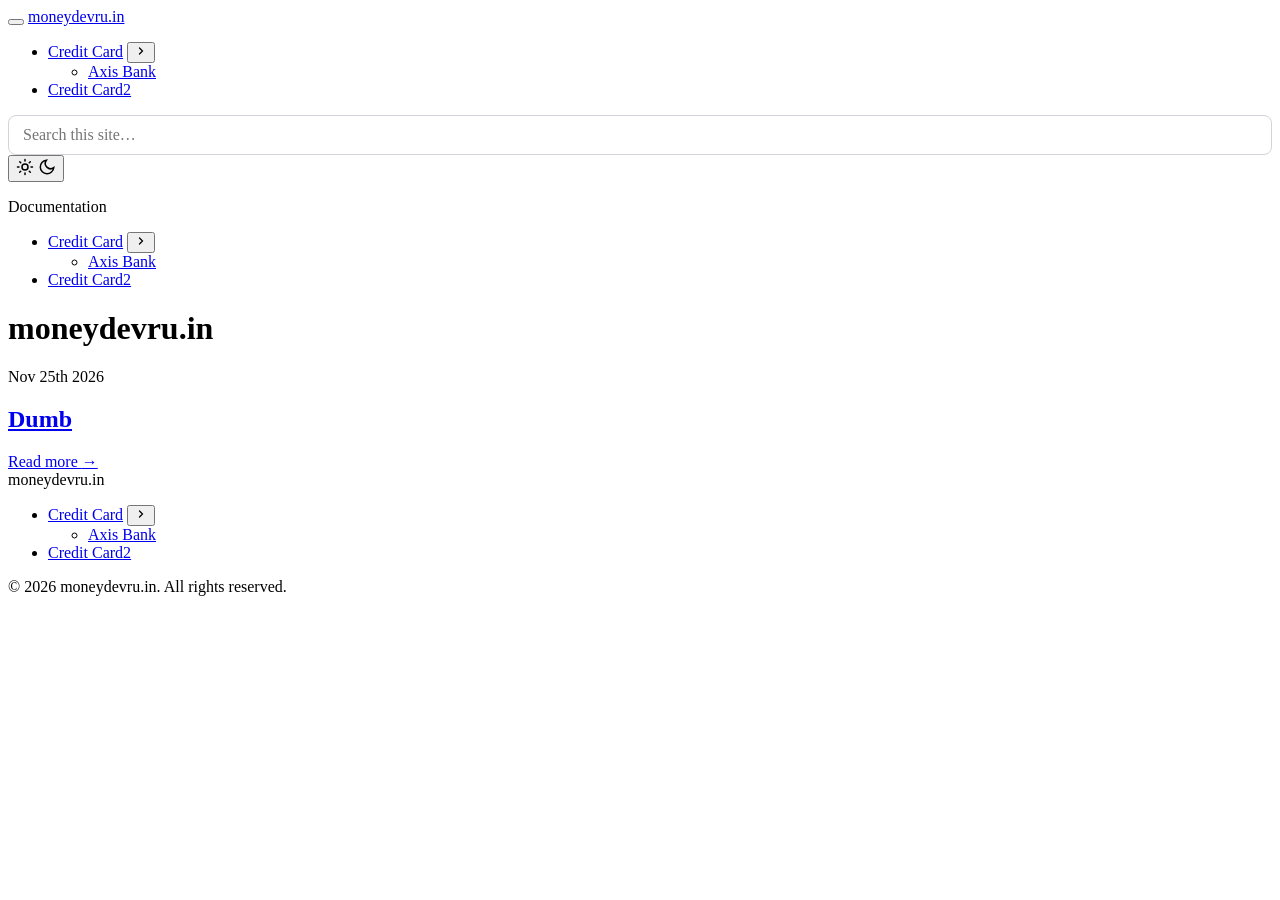
==== commit 1d563f51: "Publii: update content" ====
--- a/index.html
+++ b/index.html
@@ -1,3 +1,7 @@
-<!DOCTYPE html><html lang="en-gb"><head><meta charset="utf-8"><meta http-equiv="X-UA-Compatible" content="IE=edge"><meta name="viewport" content="width=device-width,initial-scale=1,user-scalable=no"><title>moneydevru.in</title><meta name="generator" content="Publii Open-Source CMS for Static Site"><link rel="stylesheet" href="/pagefind/pagefind-component-ui.css"><script src="/pagefind/pagefind-component-ui.js" type="module"></script><style>.pagefind-search-fallback{display:flex;align-items:center;border:1px solid #d1d5db;border-radius:.5rem;padding:.55rem .75rem;background:#fff;color:#6b7280}.pagefind-search-fallback input{width:100%;border:0;background:transparent;color:inherit;font:inherit;outline:0}.pagefind-searchbox:defined+.pagefind-search-fallback{display:none}</style><link rel="canonical" href="https://moneydevru.in/"><link rel="alternate" type="application/atom+xml" href="https://moneydevru.in/feed.xml" title="moneydevru.in - RSS"><link rel="alternate" type="application/json" href="https://moneydevru.in/feed.json" title="moneydevru.in - JSON"><meta property="og:title" content="moneydevru.in"><meta property="og:site_name" content="moneydevru.in"><meta property="og:description" content=""><meta property="og:url" content="https://moneydevru.in/"><meta property="og:type" content="website"><link rel="stylesheet" href="https://moneydevru.in/assets/css/fontawesome-all.min.css?v&#x3D;85514f933f9e0b82460af63f1a403fa5"><link rel="stylesheet" href="https://moneydevru.in/assets/css/style.css?v&#x3D;0f0c1cea1f9e9253befc2fb3371e8c51"><script type="application/ld+json">{"@context":"http://schema.org","@type":"Organization","name":"moneydevru.in","url":"https://moneydevru.in/"}</script><noscript><style>img[loading] {
-                    opacity: 1;
-                }</style></noscript></head><body class="is-preload home-template"><div id="wrapper"><div id="main"><div class="inner"><header id="header"><a class="logo" href="https://moneydevru.in/"><strong>moneydevru.in</strong></a></header><section><header class="major"><h2>Recent Posts</h2></header><div class="posts"></div></section><nav class="pagination desc"><small>Page 1 of 1</small></nav></div></div><div id="sidebar"><div class="inner"><div id="search" class="alt"><pagefind-searchbox class="pagefind-searchbox" placeholder="Search this site…" show-sub-results></pagefind-searchbox><form class="pagefind-search-fallback" role="search"><input type="search" placeholder="Search this site…" aria-label="Search this site…" readonly="readonly"></form></div><nav id="menu"><header class="major"><h2>Menu</h2></header><ul></ul></nav><section><header class="major"><h2>Get in touch</h2></header><p>Sed varius enim lorem ullamcorper dolore aliquam aenean ornare velit lacus,ac varius enim lorem ullamcorper dolore. Proin sed aliqu facilisis ante interdum. Sed nulla amet lorem feugiat tempus aliquam.</p><ul class="contact"><li class="icon solid fa-envelope"><a href="#">information@untitled.tld</a></li><li class="icon solid fa-phone">(000) 000-0000</li><li class="icon solid fa-home">1234 Somewhere Road #8254<br>Nashville, TN 00000-0000</li></ul></section><footer id="footer"><p class="copyright">© Editorial 2 - All rights reserved<br>Design by: <a href="https://html5up.net" target="_blank" rel="noopener">HTML5 UP</a>, Powered by Publii</p></footer></div></div></div><script src="https://moneydevru.in/assets/js/jquery.min.js?v&#x3D;7c14a783dfeb3d238ccd3edd840d82ee"></script><script src="https://moneydevru.in/assets/js/browser.min.js?v&#x3D;c07298dd19048a8a69ad97e754dfe8d0"></script><script src="https://moneydevru.in/assets/js/breakpoints.min.js?v&#x3D;81a479eb099e3b187613943b085923b8"></script><script src="https://moneydevru.in/assets/js/util.min.js?v&#x3D;cbdaf7c20ac2883c77ae23acfbabd47e"></script><script src="https://moneydevru.in/assets/js/main.min.js?v&#x3D;08add7f6d435054ad38ec38d7cf8be40"></script><script>var images=document.querySelectorAll("img[loading]");for(var i=0;i<images.length;i++){if(images[i].complete){images[i].classList.add("is-loaded")}else{images[i].addEventListener("load",function(){this.classList.add("is-loaded")},false)}};</script></body></html>+<!DOCTYPE html><html lang="en-gb"><head><meta charset="utf-8"><meta http-equiv="X-UA-Compatible" content="IE=edge"><meta name="viewport" content="width=device-width,initial-scale=1"><title>moneydevru.in</title><meta name="generator" content="Publii Open-Source CMS for Static Site"><link rel="stylesheet" href="/pagefind/pagefind-component-ui.css"><script src="/pagefind/pagefind-component-ui.js" type="module"></script><style>.pagefind-search-fallback{display:flex;align-items:center;border:1px solid #d1d5db;border-radius:.5rem;padding:.55rem .75rem;background:#fff;color:#6b7280}.pagefind-search-fallback input{width:100%;border:0;background:transparent;color:inherit;font:inherit;outline:0}.pagefind-searchbox:defined+.pagefind-search-fallback{display:none}</style><link rel="canonical" href="https://moneydevru.in/"><link rel="alternate" type="application/atom+xml" href="https://moneydevru.in/feed.xml" title="moneydevru.in - RSS"><link rel="alternate" type="application/json" href="https://moneydevru.in/feed.json" title="moneydevru.in - JSON"><meta property="og:title" content="moneydevru.in"><meta property="og:site_name" content="moneydevru.in"><meta property="og:description" content=""><meta property="og:url" content="https://moneydevru.in/"><meta property="og:type" content="website"><link rel="stylesheet" href="https://moneydevru.in/assets/css/style.css?v&#x3D;fdf9e16276bd1501539bad1f3449adbf"><script type="application/ld+json">{"@context":"http://schema.org","@type":"Organization","name":"moneydevru.in","url":"https://moneydevru.in/"}</script><script>(function () {
+            try {
+               var stored = localStorage.getItem('docs-theme');
+               var fallback = 'light';
+               document.documentElement.setAttribute('data-theme', stored || fallback);
+            } catch (e) {}
+         })();</script></head><body><header class="site-header"><div class="site-header__inner"><button class="sidebar-toggle" id="sidebar-toggle" type="button" aria-controls="docs-sidebar" aria-expanded="false" aria-label="Documentation"><span></span><span></span><span></span></button> <a class="brand" href="https://moneydevru.in/"><span class="brand__mark">moneydevru.in</span></a><nav class="header-nav" aria-label="Main navigation"><ul class="menu"><li class="has-submenu"><a href="https://moneydevru.in/credit-card-2/" target="_self" aria-haspopup="true">Credit Card</a> <button class="submenu-toggle" type="button" aria-expanded="false" aria-label="Credit Card"><svg width="12" height="12" viewBox="0 0 24 24" fill="none" stroke="currentColor" stroke-width="2.5" stroke-linecap="round" aria-hidden="true"><path d="M9 6l6 6-6 6"></path></svg></button><ul class="submenu level-2" aria-hidden="true"><li><a href="https://moneydevru.in/dumb/" target="_self">Axis Bank</a></li></ul></li><li><a href="https://moneydevru.in/credit-card-2/" target="_self">Credit Card2</a></li></ul></nav><div class="header-search" id="header-search"><pagefind-searchbox class="pagefind-searchbox" placeholder="Search this site…" show-sub-results></pagefind-searchbox><form class="pagefind-search-fallback" role="search"><input type="search" placeholder="Search this site…" aria-label="Search this site…" readonly="readonly"></form></div><button class="theme-toggle" id="theme-toggle" type="button" aria-label="Toggle dark mode" title="Toggle dark mode"><svg class="theme-toggle__sun" width="18" height="18" viewBox="0 0 24 24" fill="none" stroke="currentColor" stroke-width="2" stroke-linecap="round" aria-hidden="true"><circle cx="12" cy="12" r="4"></circle><path d="M12 2v2M12 20v2M4.9 4.9l1.4 1.4M17.7 17.7l1.4 1.4M2 12h2M20 12h2M4.9 19.1l1.4-1.4M17.7 6.3l1.4-1.4"></path></svg> <svg class="theme-toggle__moon" width="18" height="18" viewBox="0 0 24 24" fill="none" stroke="currentColor" stroke-width="2" stroke-linecap="round" aria-hidden="true"><path d="M21 12.8A9 9 0 1 1 11.2 3a7 7 0 0 0 9.8 9.8z"></path></svg></button></div></header><div class="sidebar-overlay" id="sidebar-overlay" hidden></div><div class="layout"><aside class="docs-sidebar" id="docs-sidebar"><nav class="docs-nav" aria-label="Documentation"><p class="docs-nav__title">Documentation</p><ul class="menu"><li class="has-submenu"><a href="https://moneydevru.in/credit-card-2/" target="_self" aria-haspopup="true">Credit Card</a> <button class="submenu-toggle" type="button" aria-expanded="false" aria-label="Credit Card"><svg width="12" height="12" viewBox="0 0 24 24" fill="none" stroke="currentColor" stroke-width="2.5" stroke-linecap="round" aria-hidden="true"><path d="M9 6l6 6-6 6"></path></svg></button><ul class="submenu level-2" aria-hidden="true"><li><a href="https://moneydevru.in/dumb/" target="_self">Axis Bank</a></li></ul></li><li><a href="https://moneydevru.in/credit-card-2/" target="_self">Credit Card2</a></li></ul></nav></aside><main class="content" id="content"><header class="page-header"><h1 class="page-header__title">moneydevru.in</h1></header><div class="post-list"><article class="post-card"><div class="post-card__meta"><time datetime="2026-11-25T18:51">Nov 25th 2026</time></div><h2 class="post-card__title"><a href="https://moneydevru.in/dumb/">Dumb</a></h2><p class="post-card__excerpt"></p><a class="post-card__more" href="https://moneydevru.in/dumb/">Read more <span aria-hidden="true">&rarr;</span></a></article></div></main><aside class="toc-rail" id="toc-rail" aria-hidden="true"></aside></div><footer class="site-footer"><div class="site-footer__inner"><div class="site-footer__brand"><span>moneydevru.in</span></div><nav class="footer-nav" aria-label="Main navigation"><ul class="menu"><li class="has-submenu"><a href="https://moneydevru.in/credit-card-2/" target="_self" aria-haspopup="true">Credit Card</a> <button class="submenu-toggle" type="button" aria-expanded="false" aria-label="Credit Card"><svg width="12" height="12" viewBox="0 0 24 24" fill="none" stroke="currentColor" stroke-width="2.5" stroke-linecap="round" aria-hidden="true"><path d="M9 6l6 6-6 6"></path></svg></button><ul class="submenu level-2" aria-hidden="true"><li><a href="https://moneydevru.in/dumb/" target="_self">Axis Bank</a></li></ul></li><li><a href="https://moneydevru.in/credit-card-2/" target="_self">Credit Card2</a></li></ul></nav><p class="site-footer__copy">&copy; <span id="footer-year">2026</span> moneydevru.in. All rights reserved.</p></div></footer><script async src="https://moneydevru.in/assets/js/scripts.js?v&#x3D;cd34f85330a853330518cb0c3d728f18"></script></body></html>
